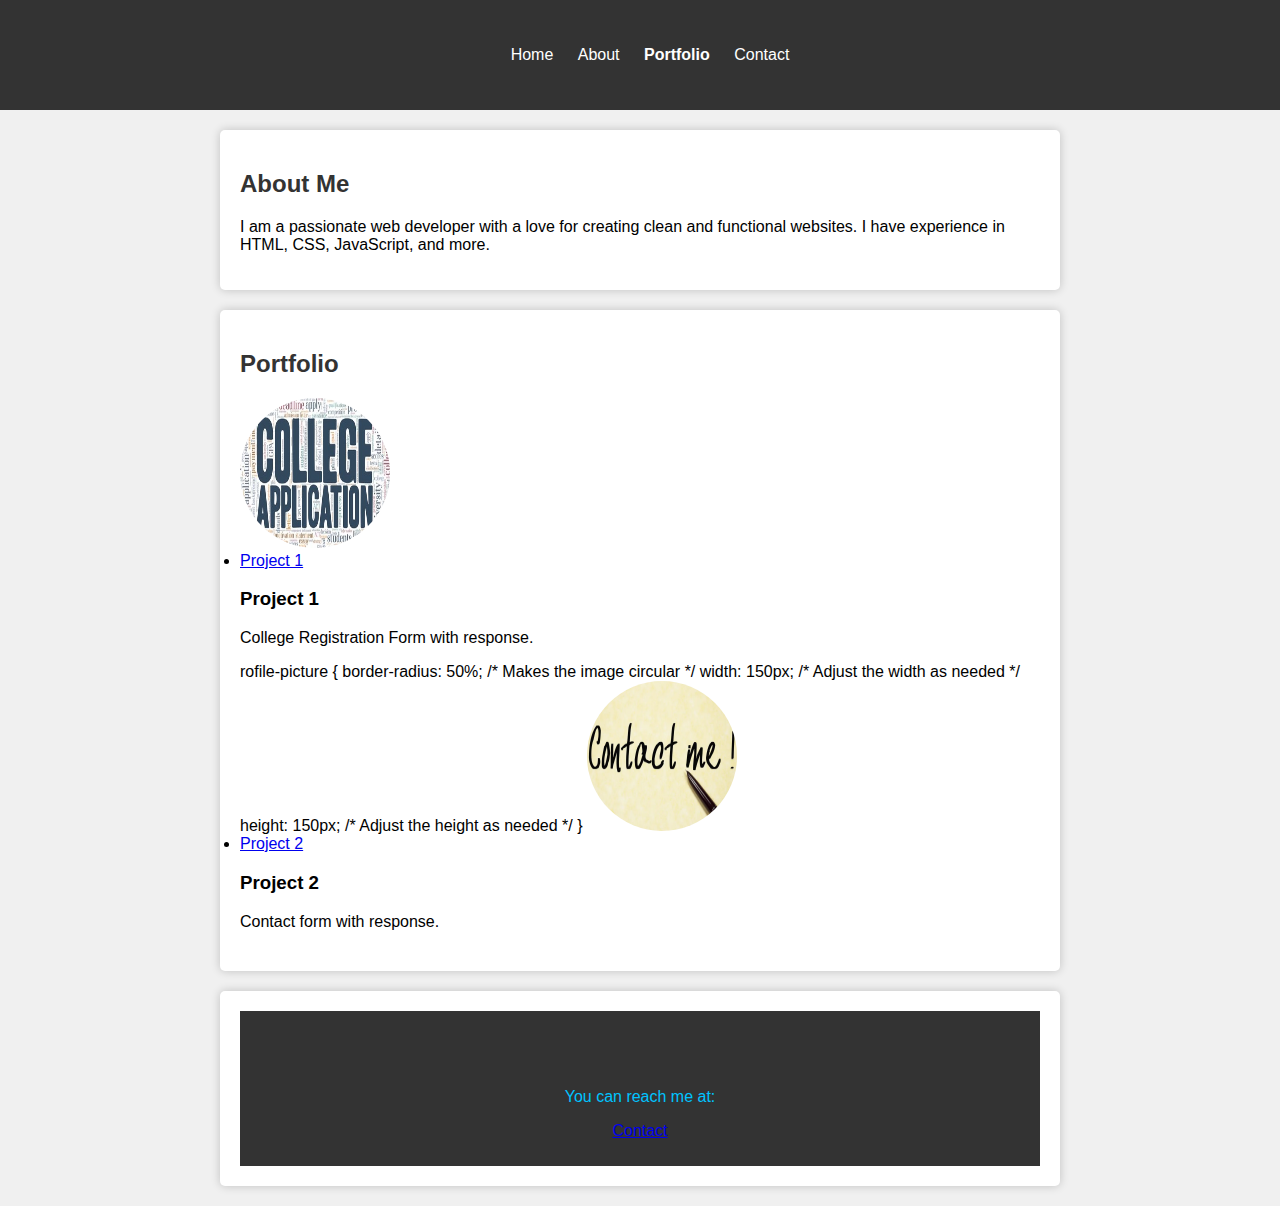
==== portfolio.html @ fe76ebe3 "Add files via upload" ====
<!DOCTYPE html>
<html lang="en">
<head>
    <meta charset="UTF-8">
    <meta name="viewport" content="width=device-width, initial-scale=1.0">
    <title>Contact Us</title>
    <link rel="stylesheet" href="EX.CSS">
    <link rel="stylesheet" type="text/css" href="style.css">
    <meta charset="UTF-8">
    <meta name="viewport" content="width=device-width, initial-scale=1.0">
    <title>My Portfolio</title>
    <link rel="stylesheet" href="about.css">



</head>
<body>
    <header>
        <nav><footer>
            <center> <p> <ul>
            
             <li><a href="index.html">Home  </a></li>
             <li><a href="dusharcopy.html"> About</a></li>
             <b><li><a href="portfolio.html">Portfolio </a></li></b>
             <li><a href="contactdushar.html">Contact</a></li>
            </ul>
            </p>
             
         </center></footer>
         </nav>
    </header>

    <section id="about">
        <h2>About Me</h2>
        <p>I am a passionate web developer with a love for creating clean and functional websites. I have experience in HTML, CSS, JavaScript, and more.</p>
    </section>

    <section id="portfolio">
        <h2>Portfolio</h2>
        <style>
            .profile-picture {
                border-radius: 50%; /* Makes the image circular */
                width: 150px; /* Adjust the width as needed */
                height: 150px; /* Adjust the height as needed */
            }
        </style>
        <img src="clgform1.jpg" alt="Profile Picture" class="profile-picture">
        
        <div class="project">
            <div class="container">
            <li><a href="portfolio1.html">Project 1 </a></li>
            <h3>Project 1</h3>
            <p>College Registration Form with response.</p>
        </div>
        <div class="project">
           
           rofile-picture {
                    border-radius: 50%; /* Makes the image circular */
                    width: 150px; /* Adjust the width as needed */
                    height: 150px; /* Adjust the height as needed */
                }
            </style>
            <img src="contactform.jpg" alt="Profile Picture" class="profile-picture">
            <li><a href="contactdushar.html">Project 2</a></li>
            <h3>Project 2</h3>
            <p>Contact form with response.</p>
        </div>
        <!-- Add more projects as needed -->
    </section>

    <section id="contact">
       <footer><h2>Contact</h2>
        <p style="color: rgb(0, 195, 255);""font-size = 50px">You can reach me at:<li><a href="contactdushar.html">Contact</a></li> </p></footer>
    </section>
</body>
</html>
---- EX.CSS ----
/* Reset some default styles and set a background color */
body {
    margin: 0;
    padding: 0;
    font-family: Arial, sans-serif;
    background-color: #f1f1f1;
}

/* Style the header and navigation menu */
header {
    background-color: #333;
    color: #fff;
    padding: 20px;
}

nav ul {
    list-style: none;
}

nav ul li {
    display: inline;
    margin-right: 20px;
}

nav a {
    text-decoration: none;
    color: #fff;
}

/* Style the sections */
section {
    padding: 40px;
}

/* Style the footer */
footer {
    background-color: #333;
    color: #fff;
    text-align: center;
    padding: 10px;
}
---- style.css ----
.logo-container {
    position: relative;
    width: 100px; /* Adjust the dimensions as needed */
    height: 100px;
    overflow: hidden;
}

.logo {
    width: 100%;
    height: 100%;
    transition: transform 0.3s ease;
}

.logo-container:hover .logo {
    transform: scale(1.1); /* Adjust the scale factor as needed for the desired pop-up effect */
}
---- about.css ----
body {
    font-family: Arial, sans-serif;
    background-color: #f0f0f0;
    margin: 0;
    padding: 0;
}

header {
    background-color: #333;
    color: #fff;
    text-align: center;
    padding: 20px;
}

section {
    max-width: 800px;
    margin: 20px auto;
    background-color: #fff;
    border-radius: 5px;
    box-shadow: 0 0 10px rgba(0, 0, 0, 0.2);
    padding: 20px;
}

h1, h2 {
    color: #333;
}

.project {
    margin-bottom: 20px;
}

img {
    max-width: 100%;
    height: auto;
}
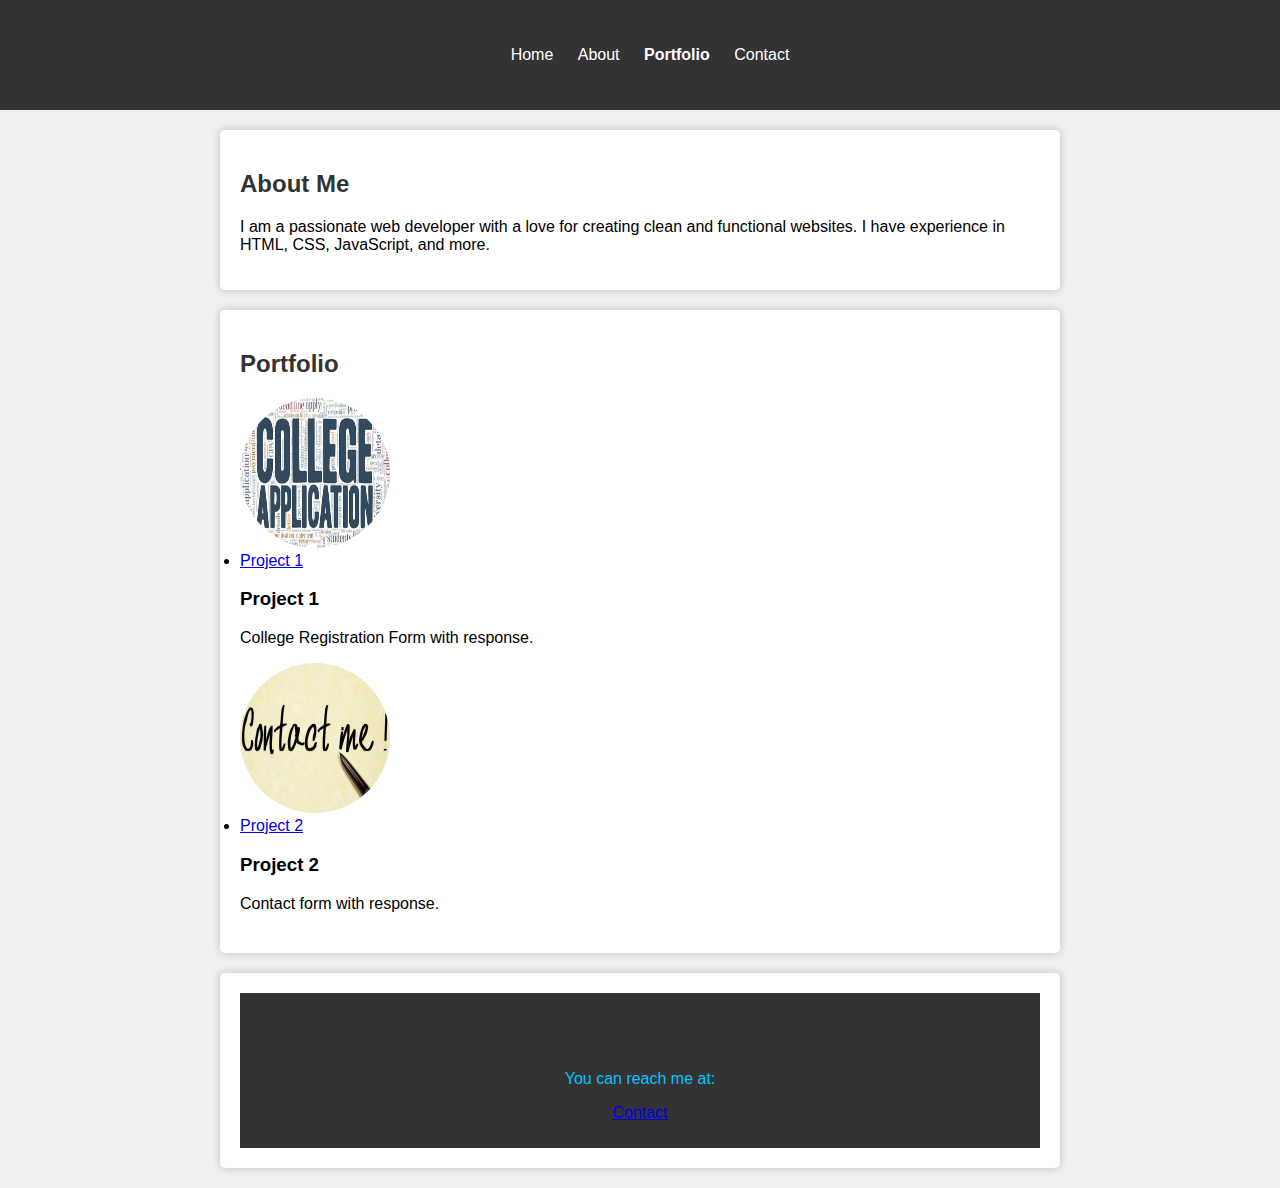
==== commit 52cfe939: "Update portfolio.html" ====
--- a/portfolio.html
+++ b/portfolio.html
@@ -53,8 +53,8 @@
             <p>College Registration Form with response.</p>
         </div>
         <div class="project">
-           
-           rofile-picture {
+           <style>
+           .profile-picture {
                     border-radius: 50%; /* Makes the image circular */
                     width: 150px; /* Adjust the width as needed */
                     height: 150px; /* Adjust the height as needed */
